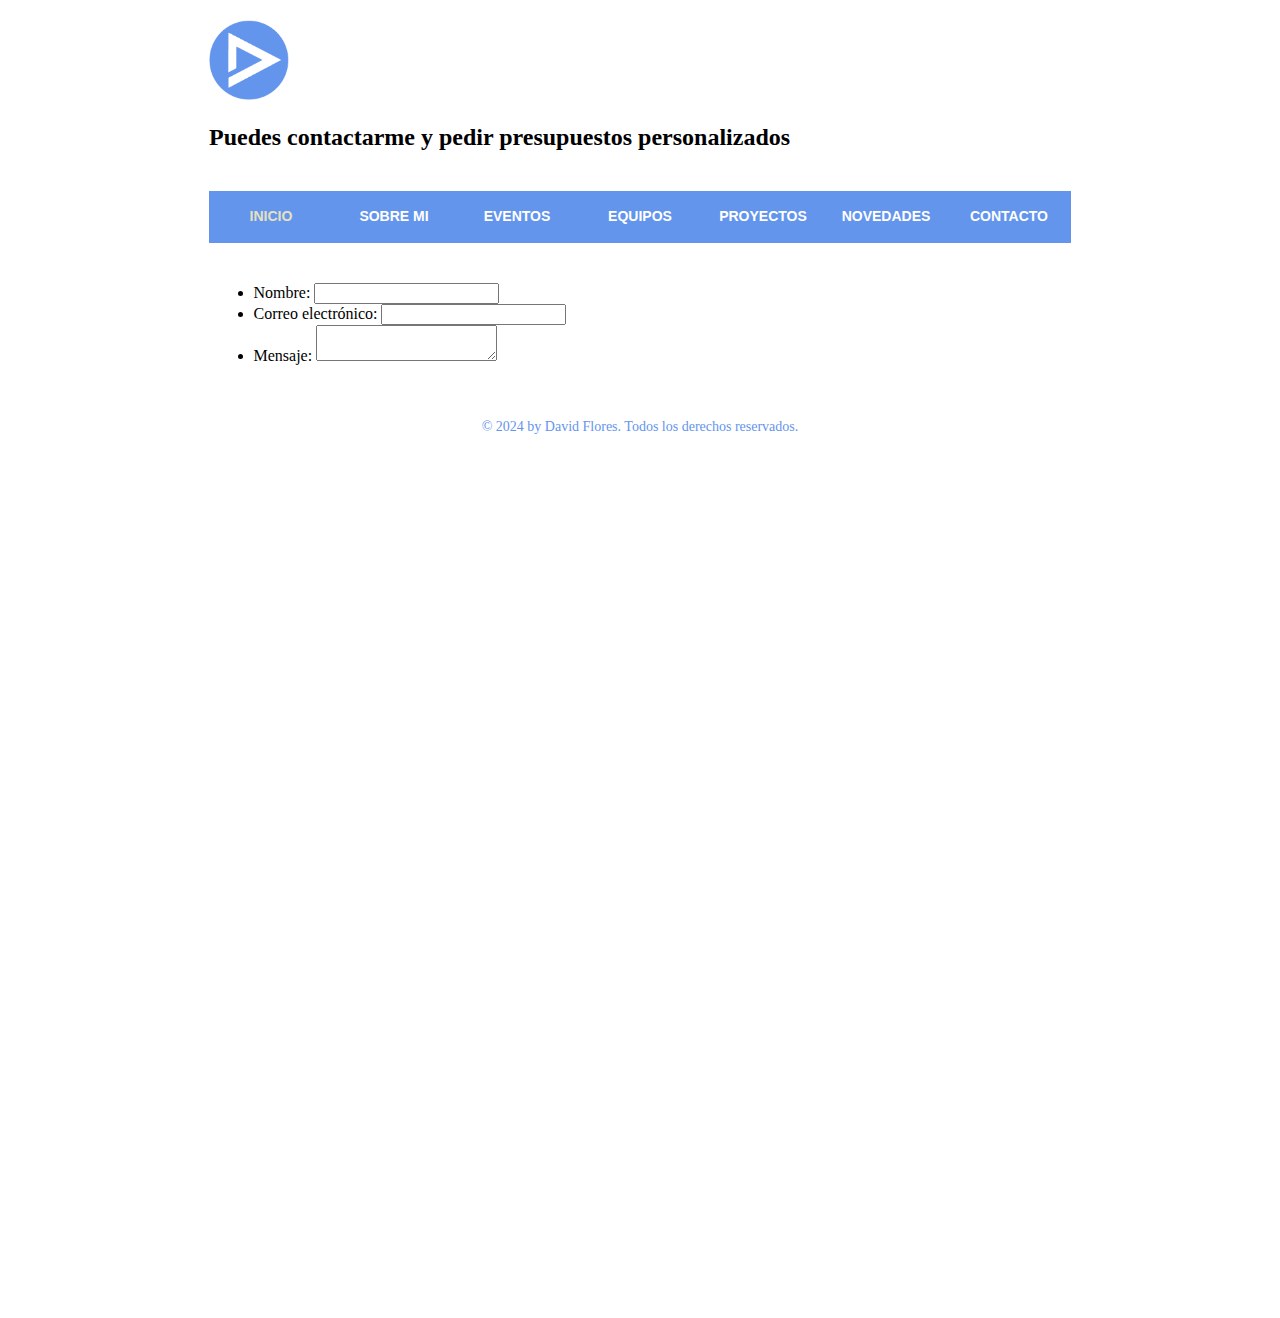
==== contacto.html @ 57ac0d93 "Se agrega nuevo archivo contacto.html" ====
<!DOCTYPE html>
<html>
<head>
	<meta charset="UTF-8">
	<title>Contacto - TP1 David Flores - 2024</title>
	<link rel="stylesheet" href="style.css" type="text/css">
</head>
<body>
	<div id="background">
		<div id="page">
			<div id="header">
				<div id="logo">
					<a href="index.html"><img src="logoDF.png" alt="LOGO" height="80" width="80"></a>
                    <h2>Puedes contactarme y pedir presupuestos personalizados</h2>    
				</div>
				<div id="navigation">
					<ul>
						<li class="selected">
							<a href="index.html">Inicio</a>
						</li>
						<li>
							<a href="sobremi.html">Sobre Mi</a>
						</li>
						<li>
							<a href="eventos.html">Eventos</a>
						</li>
						<li>
							<a href="equipos.html">Equipos</a>
						</li>
						<li>
							<a href="proyectos.html">Proyectos</a>
						</li>
						<li>
							<a href="novedades.html">Novedades</a>
						</li>
						<li>
							<a href="contacto.html">Contacto</a>
						</li>
					</ul>
				</div>
			</div>
			<div id="contents">
				<div id="adbox">
                    <form action="/my-handling-form-page" method="post">
                        <ul>
                          <li>
                            <label for="name">Nombre:</label>
                            <input type="text" id="name" name="user_name" />
                          </li>
                          <li>
                            <label for="mail">Correo electrónico:</label>
                            <input type="email" id="mail" name="user_mail" />
                          </li>
                          <li>
                            <label for="msg">Mensaje:</label>
                            <textarea id="msg" name="user_message"></textarea>
                          </li>
                        </ul>
                    </form>
				</div>
			</div>
		</div>
		<div id="footer">
			<p>
				© 2024 by David Flores. Todos los derechos reservados.
			</p>
		</div>
	</div>
</body>
</html>
---- style.css ----
body {
	background: #ffffff url(../images/fondodf.jpg) repeat left bottom;
	font-family: "Times New Roman", Times, serif;
	margin: 0;
}
#background {
	background: url(../images/fondodf.jpg) repeat-x center top;
	min-height: 1318px;
}
#page {
	width: 960px;
	margin: 0 auto;
}
img {
	border: 0;
}
/*------------------------------ HEADER ------------------------------*/
#header {
	margin-bottom: 20px;
	padding-top: 20px;
}
/** Logo **/
#logo {
	float: left;
	margin-bottom: 20px;
	margin-left: 49px;
}

#logo h1 {
    float: right;
	margin-bottom: 20px;
	margin-left: 70px;

}

/** Navigation **/
#navigation {
	background: cornflowerblue;
	clear: both;
	height: 50px;
	width: 860px;
	margin: 0 auto;
	padding: 1px;
}
#navigation ul {
	display: inline-block;
	width: 860px;
	list-style: none;
	margin: 0;
	padding: 0;
}
#navigation li {
	float: left;
	background-position: 0 -118px;
	background-repeat: no-repeat;
	height: 49px;
	width: 122px;
	margin: 0;
	padding-left: 1px;
	text-align: center;
}
#navigation li:first-child {
	background: none;
	margin-left: 0;
	padding-left: 0;
}
#navigation li a {
	color: #fff;
	display: block;
	font: bold 14px/48px Arial, Helvetica, sans-serif;
	height: 49px;
	text-decoration: none;
	text-transform: uppercase;
}
#navigation li a:hover {
	background-position: 0 -59px;
	color: #6d6157;
}
#navigation li.selected a {
	background-position: 0 0;
	color: #e4e1bd;
}
/*------------------------------ CONTENTS ------------------------------*/
#contents {
	display: inline-block;
	width: 865px;
	padding: 0 47px;
}
#contents h1 {
	color: #000000;
	font: 26px/30px "Times New Roman", Times, serif;
	margin: 18px 0 20px;
	padding-left: 2px;
	text-transform: uppercase;
}
#contents div.body h1, #contents h2 {
	color: #316e66;
	font: 30px/30px "Times New Roman", Times, serif;
	margin: 0 0 18px;
	text-transform: uppercase;
}
#contents h2 {
	font-size: 22px;
	margin: 0 0 30px;
}
#contents h2 a {
	color: #2c9688;
	text-decoration: none;
}
#contents p {
	color: #000000;
	font-size: 15px;
	line-height: 30px;
	margin: 0;
	padding: 0 0 24px 2px;
    text-align: justify; 
}
#contents p a {
	color: cornflowerblue;
}
#contents p a:hover, #news div.sidebar ul li a:hover {
	color: #917157;
}
/** box-shadow **/
#contents div.box {
	background-position: left bottom;
	margin-bottom: 20px;
	margin-left: 1px;
	padding: 0 0 6px;
}
#contents div.box > div {
	background-position: -1745px top;
	padding: 6px 0 0;
}
#contents div.body {
	background-position: -871px top;
	background-repeat: repeat-y;
	min-height: 980px;
	padding: 30px 40px 0;
}
/** Adbox **/
#adbox {
	width: 852px;
	margin: 0 auto;
	padding: 4px 5px 18px;
}
#adbox p {
	font-size: 16px;
}
.ads {
	float: right;
	width: 220px;
	border-left: 1px solid #bbbbbb;
	margin-left: 20px;
	padding-left: 20px;
}
hr {
	border:0;
	border-top: 1px solid #bbbbbb;
	margin-bottom: 30px;
}
/** MAIN **/
#main {
	float: left;
	min-height: 100px;
	width: 566px;
}
#main div.box {
	background-position: left bottom;
	margin-bottom: 12px;
	padding: 0 0 6px;
}
#main div.box > div {
	background-position: -1145px top;
	padding: 6px 0 0;
}
#main div.box > div > div {
	background-position: -572px top;
	background-repeat: repeat-y;
	padding: 17px;
}
#main div.box h3 {
	color: #000000;
	font-weight: normal;
	letter-spacing: 1px;
	border-bottom: 1px dotted #9c8964;
	margin: 0;
	padding: 0 0 12px;
	text-transform: uppercase;
}
#main div.box h4 {
	font: 22px/24px "Times New Roman", Times, serif;
	font-weight: normal;
	margin: 6px 0 0;
}
#main div.box h4 a {
	color: cornflowerblue;
	text-decoration: none;
}
#main div.box ul {
	list-style: none;
	margin: 0;
	padding: 0;
}
#main div.box ul li {
	border-bottom: 1px dotted #9c8964;
}
#main div.box ul li span {
	color: cornflowerblue;
	display: block;
	font-size: 14px;
	margin-bottom: 12px;
}
#main div.box ul li p {
	line-height: 24px;
	padding: 0 0 3px;
}
/** SIDEBAR **/
#sidebar {
	float: right;
	height: auto;
	width: 285px;
}
#sidebar div.section {
	height: 144px;
	margin-bottom: 20px;
}
#sidebar div.section:first-child {
	padding: 55px 0 0;
}
#sidebar div.section > a:hover {
	filter:alpha(opacity=60);
	opacity: 0.6;
} 
/*------------------------------ FOOTER ------------------------------*/
#footer {
	color: #594334;
	font-size: 14px;
	line-height: 48px;
	margin: -38px 0 20px;
	padding-top: 42px;
	text-transform: uppercase;
}
#footer > div {
	background-color: cornflowerblue;
	height: 48px;
	width: 822px;
	border-bottom: 1px solid #72675f;
	border-top: 1px solid #cdbeb2;
	margin: 0 auto;
	padding: 0 20px;
	text-align: right;
}
#footer ul.navigation {
	float: left;
	display: inline-block;
	list-style: none;
	margin: 0;
	padding: 0;
}
#footer ul.navigation li {
	float: left;
	margin-right: 30px;
}
#footer ul.navigation li a {
	color: #594334;
	padding: 0 5px;
	text-decoration: none;
}
#footer ul.navigation li:first-child a {
	border-left: 0;
	padding-left: 0;
}
#footer ul.navigation li a:hover {
	color: #eee7c3;
}
#footer ul.navigation li.active a {
	color: #fff;
}
#footer p {
    color: cornflowerblue;
	margin: 0;
	text-align: center;
	text-transform: none;
}
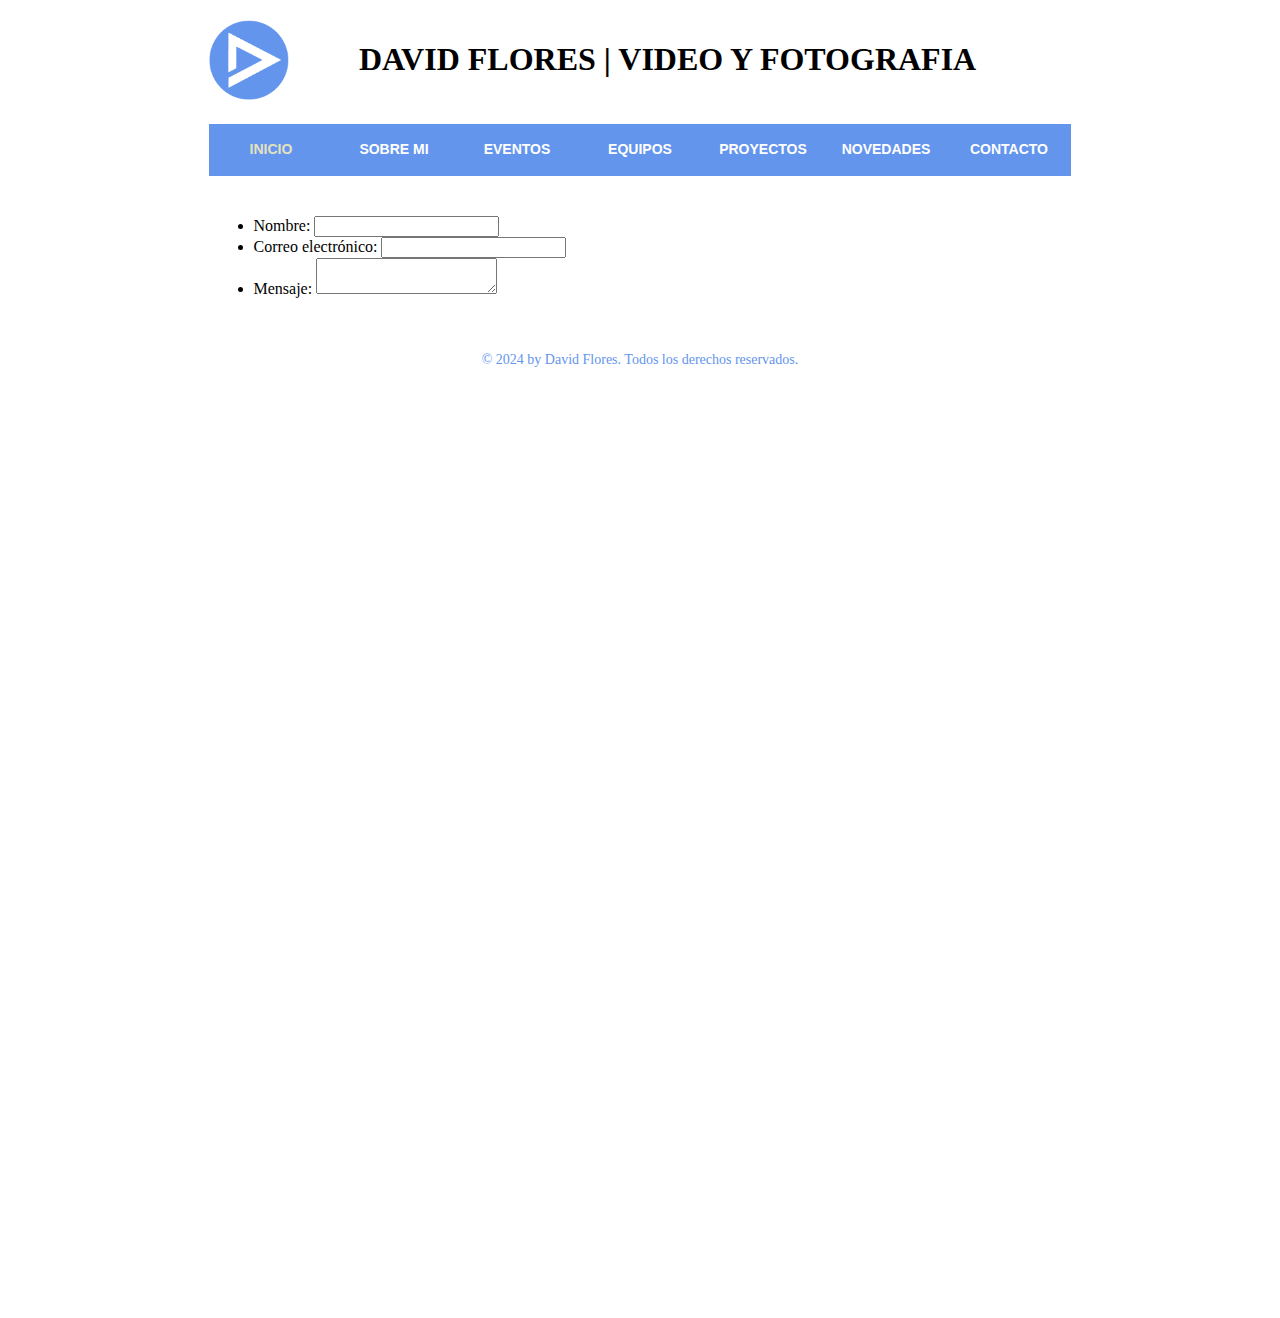
==== commit 31f9682d: "se corrigen logo y titulo de todas las paginas" ====
--- a/contacto.html
+++ b/contacto.html
@@ -11,8 +11,8 @@
 		<div id="page">
 			<div id="header">
 				<div id="logo">
-					<a href="index.html"><img src="logoDF.png" alt="LOGO" height="80" width="80"></a>
-                    <h2>Puedes contactarme y pedir presupuestos personalizados</h2>    
+					<a href="index.html"><img src="logo/logoDF.png" alt="LOGO" height="80" width="80"></a>
+                    <h1>DAVID FLORES | VIDEO Y FOTOGRAFIA</h1>    
 				</div>
 				<div id="navigation">
 					<ul>
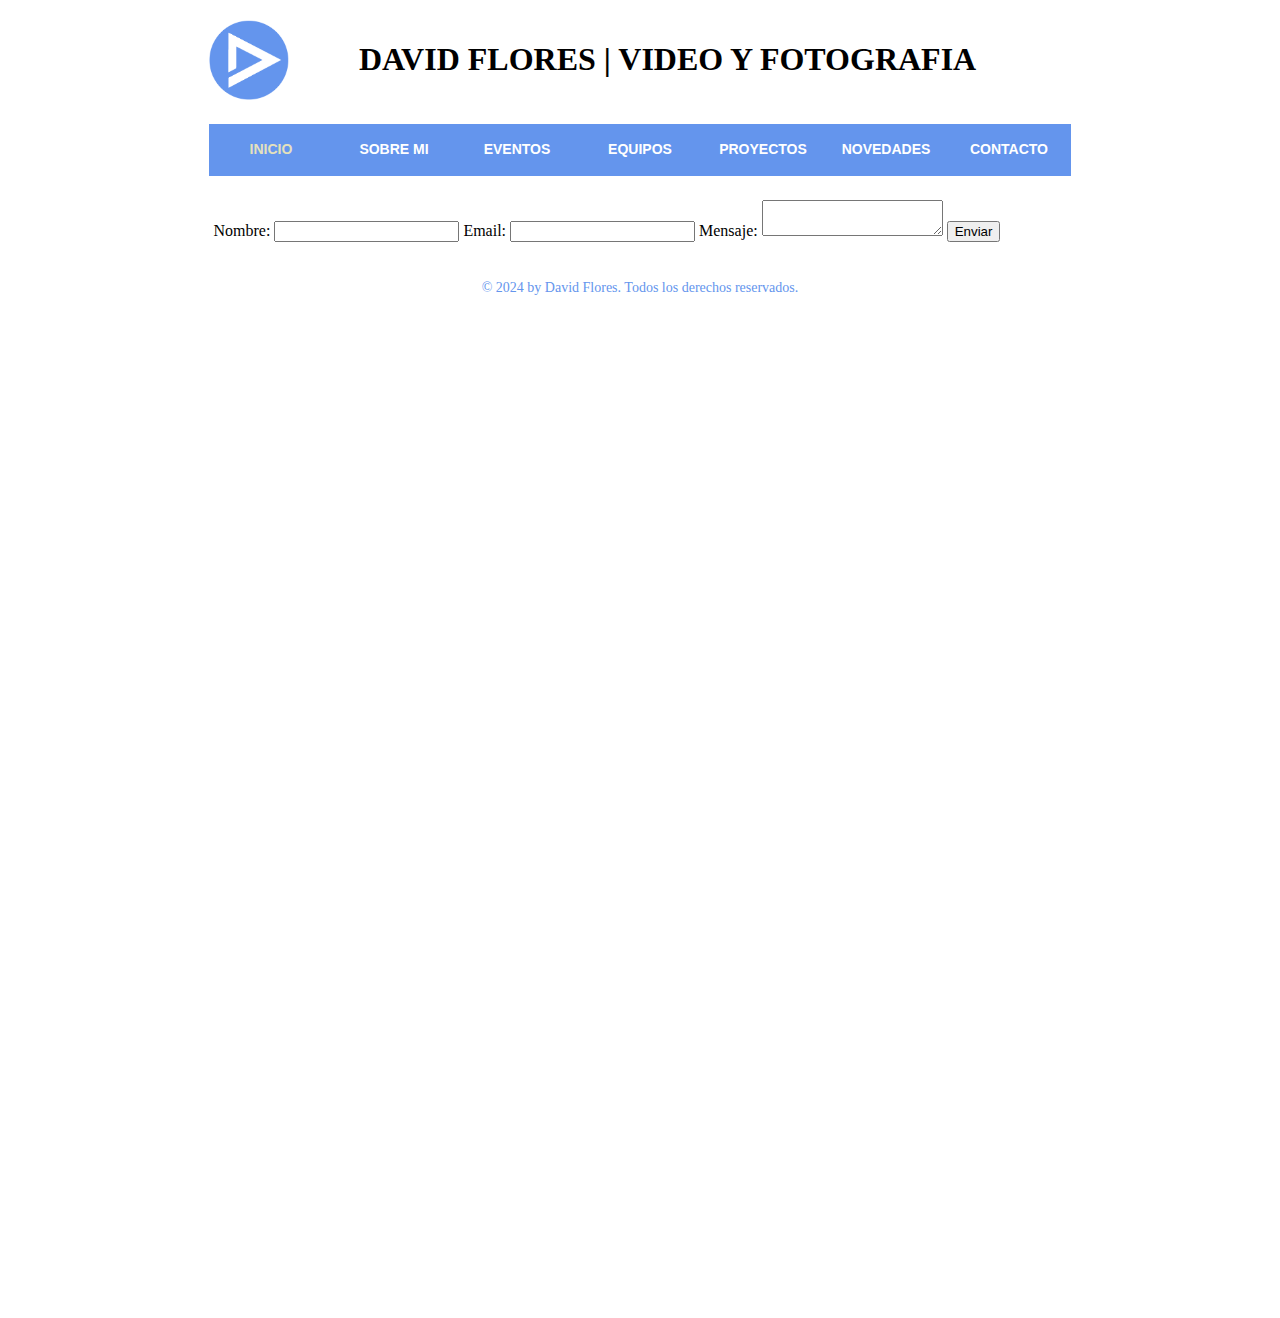
==== commit 1922b8fd: "Se modifica el formulario en archivo contacto.html" ====
--- a/contacto.html
+++ b/contacto.html
@@ -42,22 +42,20 @@
 			</div>
 			<div id="contents">
 				<div id="adbox">
-                    <form action="/my-handling-form-page" method="post">
-                        <ul>
-                          <li>
-                            <label for="name">Nombre:</label>
-                            <input type="text" id="name" name="user_name" />
-                          </li>
-                          <li>
-                            <label for="mail">Correo electrónico:</label>
-                            <input type="email" id="mail" name="user_mail" />
-                          </li>
-                          <li>
-                            <label for="msg">Mensaje:</label>
-                            <textarea id="msg" name="user_message"></textarea>
-                          </li>
-                        </ul>
-                    </form>
+                    <div class="contacto">
+						<form action="/submit_contact_form" method="POST">
+							<label for="nombre">Nombre:</label>
+							<input type="text" id="nombre" name="nombre" required>
+					
+							<label for="email">Email:</label>
+							<input type="email" id="email" name="email" required>
+					
+							<label for="mensaje">Mensaje:</label>
+							<textarea id="mensaje" name="mensaje" required></textarea>
+					
+							<input type="submit" value="Enviar">
+						</form>
+					</div>
 				</div>
 			</div>
 		</div>
@@ -68,5 +66,4 @@
 		</div>
 	</div>
 </body>
-</html>
-  +</html>--- a/style.css
+++ b/style.css
@@ -282,4 +282,58 @@
 	margin: 0;
 	text-align: center;
 	text-transform: none;
-}+}
+
+
+/*---------GALLERY------*/
+
+.gallery {
+    display: flex;
+    flex-wrap: wrap;
+    justify-content: center;
+  }
+  
+  .image {
+    position: relative;
+    margin: 10px;
+  }
+  
+  .image img {
+    width: 300px;
+    height: auto;
+  }
+  
+  .overlay {
+    position: absolute;
+    top: 0;
+    left: 0;
+    width: 100%;
+    height: 100%;
+    background-color: rgba(0, 0, 0, 0.5);
+    opacity: 0;
+    transition: opacity 0.3s ease;
+  }
+  
+  .image:hover .overlay {
+    opacity: 1;
+  }
+  
+  .text {
+    color: white;
+    font-size: 20px;
+    position: absolute;
+    top: 50%;
+    left: 50%;
+    transform: translate(-50%, -50%);
+    text-align: center;
+}
+
+.milista {
+	list-style-type: square; /* Cambiar el tipo de viñeta */
+	color: blue; /* Cambiar el color del texto */
+  }
+  
+  .mi-lista li {
+	font-size: 18px; /* Cambiar el tamaño de la fuente de los elementos de la lista */
+}
+  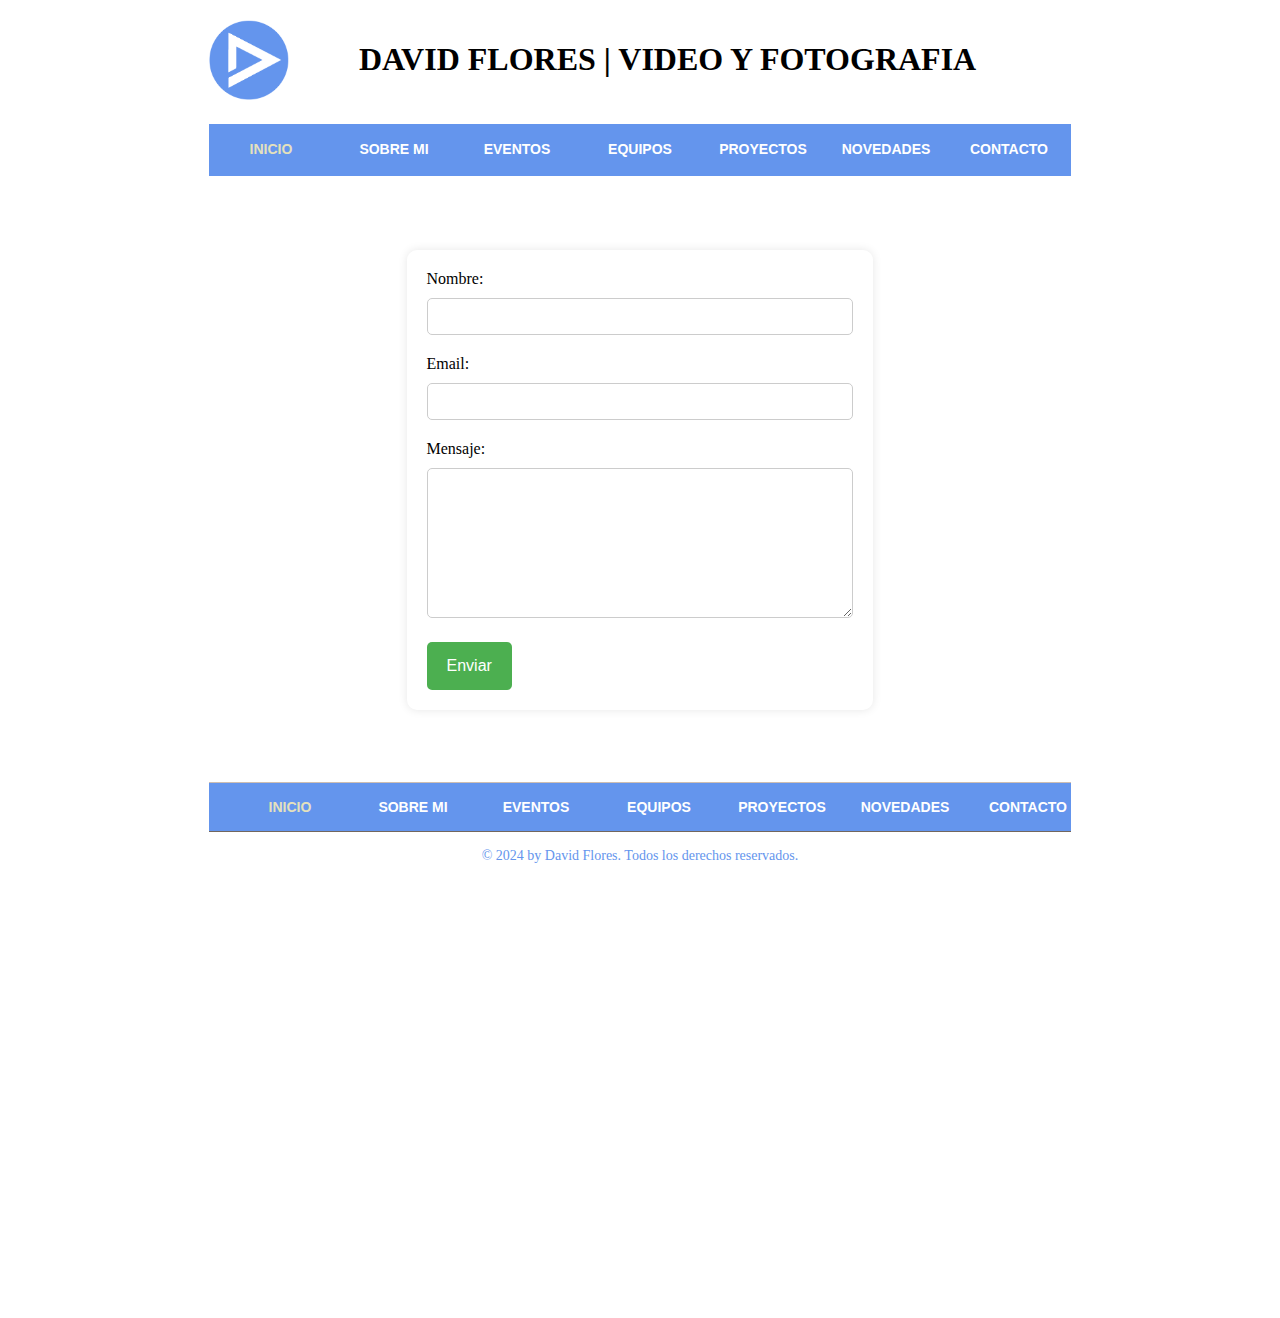
==== commit cb3d7a3d: "Se modifica el menu de navegacion inferior en todos los archivos html" ====
--- a/contacto.html
+++ b/contacto.html
@@ -60,6 +60,31 @@
 			</div>
 		</div>
 		<div id="footer">
+			<div id="navigation">
+				<ul>
+					<li class="selected">
+						<a href="index.html">Inicio</a>
+					</li>
+					<li>
+						<a href="sobremi.html">Sobre Mi</a>
+					</li>
+					<li>
+						<a href="eventos.html">Eventos</a>
+					</li>
+					<li>
+						<a href="equipos.html">Equipos</a>
+					</li>
+					<li>
+						<a href="proyectos.html">Proyectos</a>
+					</li>
+					<li>
+						<a href="novedades.html">Novedades</a>
+					</li>
+					<li>
+						<a href="contacto.html">Contacto</a>
+					</li>
+				</ul>
+			</div>
 			<p>
 				© 2024 by David Flores. Todos los derechos reservados.
 			</p>
--- a/style.css
+++ b/style.css
@@ -251,32 +251,7 @@
 	padding: 0 20px;
 	text-align: right;
 }
-#footer ul.navigation {
-	float: left;
-	display: inline-block;
-	list-style: none;
-	margin: 0;
-	padding: 0;
-}
-#footer ul.navigation li {
-	float: left;
-	margin-right: 30px;
-}
-#footer ul.navigation li a {
-	color: #594334;
-	padding: 0 5px;
-	text-decoration: none;
-}
-#footer ul.navigation li:first-child a {
-	border-left: 0;
-	padding-left: 0;
-}
-#footer ul.navigation li a:hover {
-	color: #eee7c3;
-}
-#footer ul.navigation li.active a {
-	color: #fff;
-}
+
 #footer p {
     color: cornflowerblue;
 	margin: 0;
@@ -336,4 +311,53 @@
   .mi-lista li {
 	font-size: 18px; /* Cambiar el tamaño de la fuente de los elementos de la lista */
 }
-  +
+
+.contacto {
+    width: 50%;
+    margin: 50px auto;
+    padding: 20px;
+    background-color: #fff;
+    border-radius: 10px;
+    box-shadow: 0 0 10px rgba(0, 0, 0, 0.1);
+  }
+  
+  h2 {
+    text-align: center;
+  }
+  
+  /* Estilos para los campos de entrada */
+  label {
+    display: block;
+    margin-bottom: 10px;
+  }
+  
+  input[type="text"],
+  input[type="email"],
+  textarea {
+    width: 100%;
+    padding: 10px;
+    margin-bottom: 20px;
+    border: 1px solid #ccc;
+    border-radius: 5px;
+    box-sizing: border-box; /* Para incluir el padding en el ancho total */
+  }
+  
+  textarea {
+    height: 150px;
+  }
+  
+  /* Estilos para el botón de enviar */
+  input[type="submit"] {
+    background-color: #4CAF50;
+    color: white;
+    padding: 15px 20px;
+    border: none;
+    border-radius: 5px;
+    cursor: pointer;
+    font-size: 16px;
+  }
+  
+  input[type="submit"]:hover {
+    background-color: #45a049;
+}
